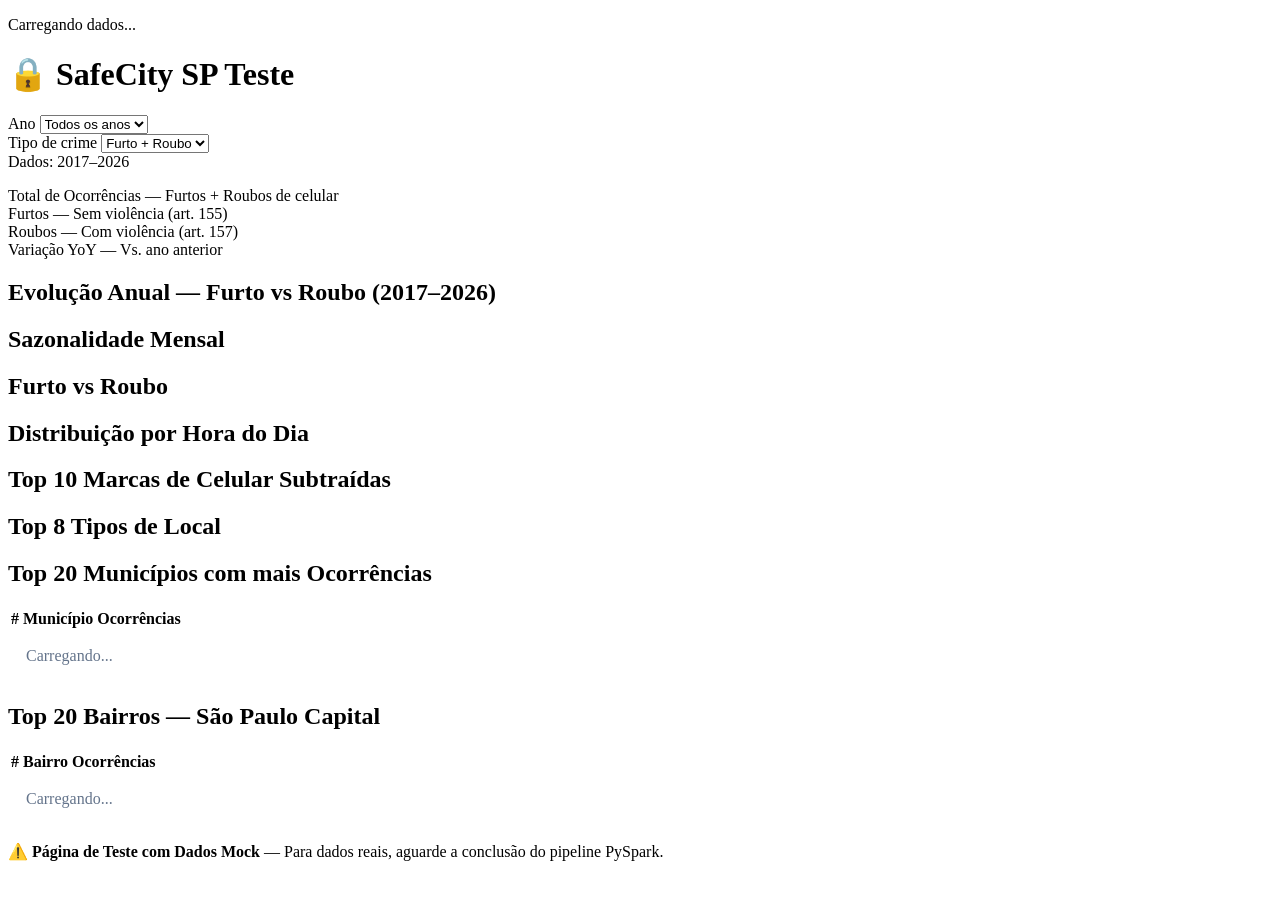
==== web/test.html @ 963579bc "Add test page with mock data and normalize field names in dashboard.js - web/test.html: New test pag" ====
<!DOCTYPE html>
<html lang="pt-BR">
<head>
  <meta charset="UTF-8" />
  <meta name="viewport" content="width=device-width, initial-scale=1.0" />
  <title>SafeCity SP — Teste com Dados Mock</title>

  <link rel="preconnect" href="https://fonts.googleapis.com" />
  <link href="https://fonts.googleapis.com/css2?family=Inter:wght@400;500;600;700&display=swap" rel="stylesheet" />

  <script src="https://cdn.plot.ly/plotly-2.35.2.min.js"></script>

  <link rel="stylesheet" href="css/style.css" />

  <script>
    // Dados mock para teste
    window.MOCK_DATA = {
      annual: [
        { ano: 2017, total_ocorrencias: 521711, total_furtos: 312000, total_roubos: 209711, variacao_yoy: null },
        { ano: 2018, total_ocorrencias: 493586, total_furtos: 285000, total_roubos: 208586, variacao_yoy: -5.4 },
        { ano: 2019, total_ocorrencias: 518325, total_furtos: 310000, total_roubos: 208325, variacao_yoy: 5.0 },
        { ano: 2020, total_ocorrencias: 373035, total_furtos: 215000, total_roubos: 158035, variacao_yoy: -28.1 },
        { ano: 2021, total_ocorrencias: 392244, total_furtos: 228000, total_roubos: 164244, variacao_yoy: 5.1 },
        { ano: 2022, total_ocorrencias: 442730, total_furtos: 258000, total_roubos: 184730, variacao_yoy: 12.8 },
        { ano: 2023, total_ocorrencias: 490154, total_furtos: 285000, total_roubos: 205154, variacao_yoy: 10.7 },
        { ano: 2024, total_ocorrencias: 465800, total_furtos: 270000, total_roubos: 195800, variacao_yoy: -4.9 },
        { ano: 2025, total_ocorrencias: 380000, total_furtos: 220000, total_roubos: 160000, variacao_yoy: -18.4 },
        { ano: 2026, total_ocorrencias: 128000, total_furtos: 75000, total_roubos: 53000, variacao_yoy: -66.3 }
      ],
      monthly: [
        { ano: 2024, mes: 1, tipo_crime: 'Furto', total_ocorrencias: 21500 },
        { ano: 2024, mes: 1, tipo_crime: 'Roubo', total_ocorrencias: 15800 },
        { ano: 2024, mes: 2, tipo_crime: 'Furto', total_ocorrencias: 20000 },
        { ano: 2024, mes: 2, tipo_crime: 'Roubo', total_ocorrencias: 15200 },
        { ano: 2024, mes: 3, tipo_crime: 'Furto', total_ocorrencias: 23000 },
        { ano: 2024, mes: 3, tipo_crime: 'Roubo', total_ocorrencias: 16800 },
        { ano: 2024, mes: 4, tipo_crime: 'Furto', total_ocorrencias: 19500 },
        { ano: 2024, mes: 4, tipo_crime: 'Roubo', total_ocorrencias: 14200 },
        { ano: 2024, mes: 5, tipo_crime: 'Furto', total_ocorrencias: 22000 },
        { ano: 2024, mes: 5, tipo_crime: 'Roubo', total_ocorrencias: 16000 },
        { ano: 2024, mes: 6, tipo_crime: 'Furto', total_ocorrencias: 21000 },
        { ano: 2024, mes: 6, tipo_crime: 'Roubo', total_ocorrencias: 15300 },
        { ano: 2024, mes: 7, tipo_crime: 'Furto', total_ocorrencias: 24000 },
        { ano: 2024, mes: 7, tipo_crime: 'Roubo', total_ocorrencias: 17500 },
        { ano: 2024, mes: 8, tipo_crime: 'Furto', total_ocorrencias: 23500 },
        { ano: 2024, mes: 8, tipo_crime: 'Roubo', total_ocorrencias: 17000 },
        { ano: 2024, mes: 9, tipo_crime: 'Furto', total_ocorrencias: 20500 },
        { ano: 2024, mes: 9, tipo_crime: 'Roubo', total_ocorrencias: 15000 },
        { ano: 2024, mes: 10, tipo_crime: 'Furto', total_ocorrencias: 22500 },
        { ano: 2024, mes: 10, tipo_crime: 'Roubo', total_ocorrencias: 16200 },
        { ano: 2024, mes: 11, tipo_crime: 'Furto', total_ocorrencias: 21000 },
        { ano: 2024, mes: 11, tipo_crime: 'Roubo', total_ocorrencias: 15300 },
        { ano: 2024, mes: 12, tipo_crime: 'Furto', total_ocorrencias: 22000 },
        { ano: 2024, mes: 12, tipo_crime: 'Roubo', total_ocorrencias: 15900 }
      ],
      municipality: [
        { ano: 2024, municipio: 'S.PAULO', total_ocorrencias: 198000, tipo_crime: 'Furto' },
        { ano: 2024, municipio: 'S.PAULO', total_ocorrencias: 145000, tipo_crime: 'Roubo' },
        { ano: 2024, municipio: 'GUARULHOS', total_ocorrencias: 28500, tipo_crime: 'Furto' },
        { ano: 2024, municipio: 'GUARULHOS', total_ocorrencias: 18200, tipo_crime: 'Roubo' },
        { ano: 2024, municipio: 'SANTO ANDRE', total_ocorrencias: 18000, tipo_crime: 'Furto' },
        { ano: 2024, municipio: 'SANTO ANDRE', total_ocorrencias: 12500, tipo_crime: 'Roubo' },
        { ano: 2024, municipio: 'CAMPINAS', total_ocorrencias: 15200, tipo_crime: 'Furto' },
        { ano: 2024, municipio: 'CAMPINAS', total_ocorrencias: 10800, tipo_crime: 'Roubo' }
      ],
      bairro: [
        { ano: 2024, bairro: 'CENTRO', total_ocorrencias: 28500 },
        { ano: 2024, bairro: 'ZONA LESTE', total_ocorrencias: 35000 },
        { ano: 2024, bairro: 'ZONA OESTE', total_ocorrencias: 32000 },
        { ano: 2024, bairro: 'ZONA SUL', total_ocorrencias: 41000 },
        { ano: 2024, bairro: 'ZONA NORTE', total_ocorrencias: 38000 },
        { ano: 2024, bairro: 'PINHEIROS', total_ocorrencias: 18500 },
        { ano: 2024, bairro: 'VILA MADALENA', total_ocorrencias: 15200 }
      ],
      location: [
        { ano: 2024, tipo_local: 'Via Pública', total_ocorrencias: 198000 },
        { ano: 2024, tipo_local: 'Terminal/Estação', total_ocorrencias: 78000 },
        { ano: 2024, tipo_local: 'Comércio', total_ocorrencias: 65000 },
        { ano: 2024, tipo_local: 'Transporte Coletivo', total_ocorrencias: 52000 },
        { ano: 2024, tipo_local: 'Residência', total_ocorrencias: 38000 },
        { ano: 2024, tipo_local: 'Instituição', total_ocorrencias: 22000 },
        { ano: 2024, tipo_local: 'Estacionamento', total_ocorrencias: 12800 }
      ],
      brand: [
        { ano: 2024, marca: 'Samsung', total_ocorrencias: 128500 },
        { ano: 2024, marca: 'Apple', total_ocorrencias: 95000 },
        { ano: 2024, marca: 'Motorola', total_ocorrencias: 68000 },
        { ano: 2024, marca: 'Xiaomi', total_ocorrencias: 52000 },
        { ano: 2024, marca: 'LG', total_ocorrencias: 38000 },
        { ano: 2024, marca: 'Positivo', total_ocorrencias: 28500 },
        { ano: 2024, marca: 'Outras', total_ocorrencias: 65800 }
      ],
      hour: [
        { ano: 2024, hora: 0, total_ocorrencias: 18500 },
        { ano: 2024, hora: 1, total_ocorrencias: 12000 },
        { ano: 2024, hora: 2, total_ocorrencias: 8500 },
        { ano: 2024, hora: 3, total_ocorrencias: 6500 },
        { ano: 2024, hora: 4, total_ocorrencias: 7000 },
        { ano: 2024, hora: 5, total_ocorrencias: 9500 },
        { ano: 2024, hora: 6, total_ocorrencias: 15000 },
        { ano: 2024, hora: 7, total_ocorrencias: 22000 },
        { ano: 2024, hora: 8, total_ocorrencias: 28500 },
        { ano: 2024, hora: 9, total_ocorrencias: 31000 },
        { ano: 2024, hora: 10, total_ocorrencias: 32500 },
        { ano: 2024, hora: 11, total_ocorrencias: 30000 },
        { ano: 2024, hora: 12, total_ocorrencias: 28000 },
        { ano: 2024, hora: 13, total_ocorrencias: 29500 },
        { ano: 2024, hora: 14, total_ocorrencias: 31000 },
        { ano: 2024, hora: 15, total_ocorrencias: 32000 },
        { ano: 2024, hora: 16, total_ocorrencias: 33500 },
        { ano: 2024, hora: 17, total_ocorrencias: 35000 },
        { ano: 2024, hora: 18, total_ocorrencias: 36000 },
        { ano: 2024, hora: 19, total_ocorrencias: 34500 },
        { ano: 2024, hora: 20, total_ocorrencias: 32000 },
        { ano: 2024, hora: 21, total_ocorrencias: 28000 },
        { ano: 2024, hora: 22, total_ocorrencias: 24000 },
        { ano: 2024, hora: 23, total_ocorrencias: 20000 }
      ],
      period: [
        { ano: 2024, periodo: 'Madrugada', total_ocorrencias: 62000 },
        { ano: 2024, periodo: 'Manhã', total_ocorrencias: 98000 },
        { ano: 2024, periodo: 'Tarde', total_ocorrencias: 135000 },
        { ano: 2024, periodo: 'Noite', total_ocorrencias: 170800 }
      ]
    };
  </script>
</head>
<body>

  <div id="loading" class="loading-overlay hidden">
    <div class="spinner"></div>
    <p>Carregando dados...</p>
  </div>

  <header class="site-header">
    <h1>
      🔒 SafeCity SP
      <span class="badge">Teste</span>
    </h1>

    <div class="filters">
      <div class="filter-group">
        <label for="filter-ano">Ano</label>
        <select id="filter-ano">
          <option value="">Todos os anos</option>
        </select>
      </div>

      <div class="filter-group">
        <label for="filter-tipo">Tipo de crime</label>
        <select id="filter-tipo">
          <option value="">Furto + Roubo</option>
          <option value="Furto">Furto</option>
          <option value="Roubo">Roubo</option>
        </select>
      </div>
    </div>

    <span class="header-meta" id="meta-periodo">Dados: 2017–2026</span>
  </header>

  <div id="error-banner" class="error-banner" style="margin:1rem;"></div>

  <main class="dashboard">

    <section class="kpi-grid">
      <div class="kpi-card total">
        <span class="label">Total de Ocorrências</span>
        <span class="value" id="kpi-total">—</span>
        <span class="sub">Furtos + Roubos de celular</span>
      </div>
      <div class="kpi-card furto">
        <span class="label">Furtos</span>
        <span class="value" id="kpi-furto">—</span>
        <span class="sub">Sem violência (art. 155)</span>
      </div>
      <div class="kpi-card roubo">
        <span class="label">Roubos</span>
        <span class="value" id="kpi-roubo">—</span>
        <span class="sub">Com violência (art. 157)</span>
      </div>
      <div class="kpi-card yoy" id="card-yoy">
        <span class="label">Variação YoY</span>
        <span class="value" id="kpi-yoy">—</span>
        <span class="sub">Vs. ano anterior</span>
      </div>
    </section>

    <section class="chart-row cols-1">
      <div class="chart-card">
        <h2>Evolução Anual — Furto vs Roubo (2017–2026)</h2>
        <div id="chart-anual" class="plot-container"></div>
      </div>
    </section>

    <section class="chart-row cols-2-1">
      <div class="chart-card">
        <h2>Sazonalidade Mensal</h2>
        <div id="chart-mensal" class="plot-container"></div>
      </div>
      <div class="chart-card">
        <h2>Furto vs Roubo</h2>
        <div id="chart-tipo" class="plot-container"></div>
      </div>
    </section>

    <section class="chart-row cols-1">
      <div class="chart-card">
        <h2>Distribuição por Hora do Dia</h2>
        <div id="chart-horario" class="plot-container"></div>
      </div>
    </section>

    <section class="chart-row cols-2">
      <div class="chart-card">
        <h2>Top 10 Marcas de Celular Subtraídas</h2>
        <div id="chart-marcas" class="plot-container"></div>
      </div>
      <div class="chart-card">
        <h2>Top 8 Tipos de Local</h2>
        <div id="chart-locais" class="plot-container"></div>
      </div>
    </section>

    <section class="chart-row cols-2">
      <div class="chart-card">
        <h2>Top 20 Municípios com mais Ocorrências</h2>
        <div class="table-scroll">
          <table class="ranking-table">
            <thead>
              <tr>
                <th>#</th>
                <th>Município</th>
                <th>Ocorrências</th>
              </tr>
            </thead>
            <tbody id="tabela-municipios">
              <tr><td colspan="3" style="color:#64748b;padding:1rem;">Carregando...</td></tr>
            </tbody>
          </table>
        </div>
      </div>

      <div class="chart-card">
        <h2>Top 20 Bairros — São Paulo Capital</h2>
        <div class="table-scroll">
          <table class="ranking-table">
            <thead>
              <tr>
                <th>#</th>
                <th>Bairro</th>
                <th>Ocorrências</th>
              </tr>
            </thead>
            <tbody id="tabela-bairros">
              <tr><td colspan="3" style="color:#64748b;padding:1rem;">Carregando...</td></tr>
            </tbody>
          </table>
        </div>
      </div>
    </section>

  </main>

  <footer class="site-footer">
    <p>
      <strong>⚠️ Página de Teste com Dados Mock</strong> — Para dados reais, aguarde a conclusão do pipeline PySpark.
    </p>
  </footer>

  <script src="js/dashboard.js"></script>

</body>
</html>
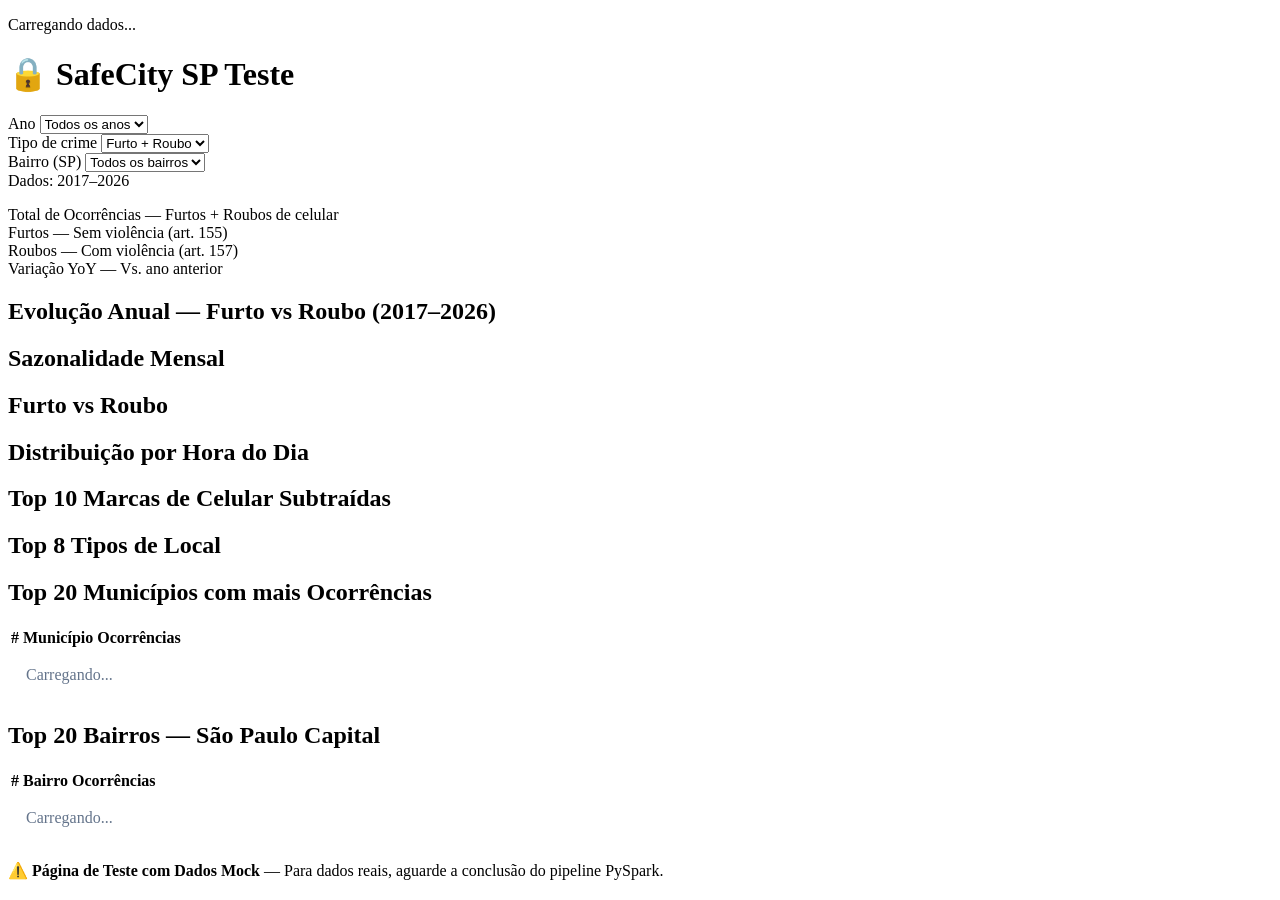
==== commit a854fdb4: "Add neighborhood (bairro) filter to dashboard - Add filter-bairro select to index.html and test.html" ====
--- a/web/test.html
+++ b/web/test.html
@@ -154,6 +154,13 @@
           <option value="Roubo">Roubo</option>
         </select>
       </div>
+
+      <div class="filter-group">
+        <label for="filter-bairro">Bairro (SP)</label>
+        <select id="filter-bairro">
+          <option value="">Todos os bairros</option>
+        </select>
+      </div>
     </div>
 
     <span class="header-meta" id="meta-periodo">Dados: 2017–2026</span>
